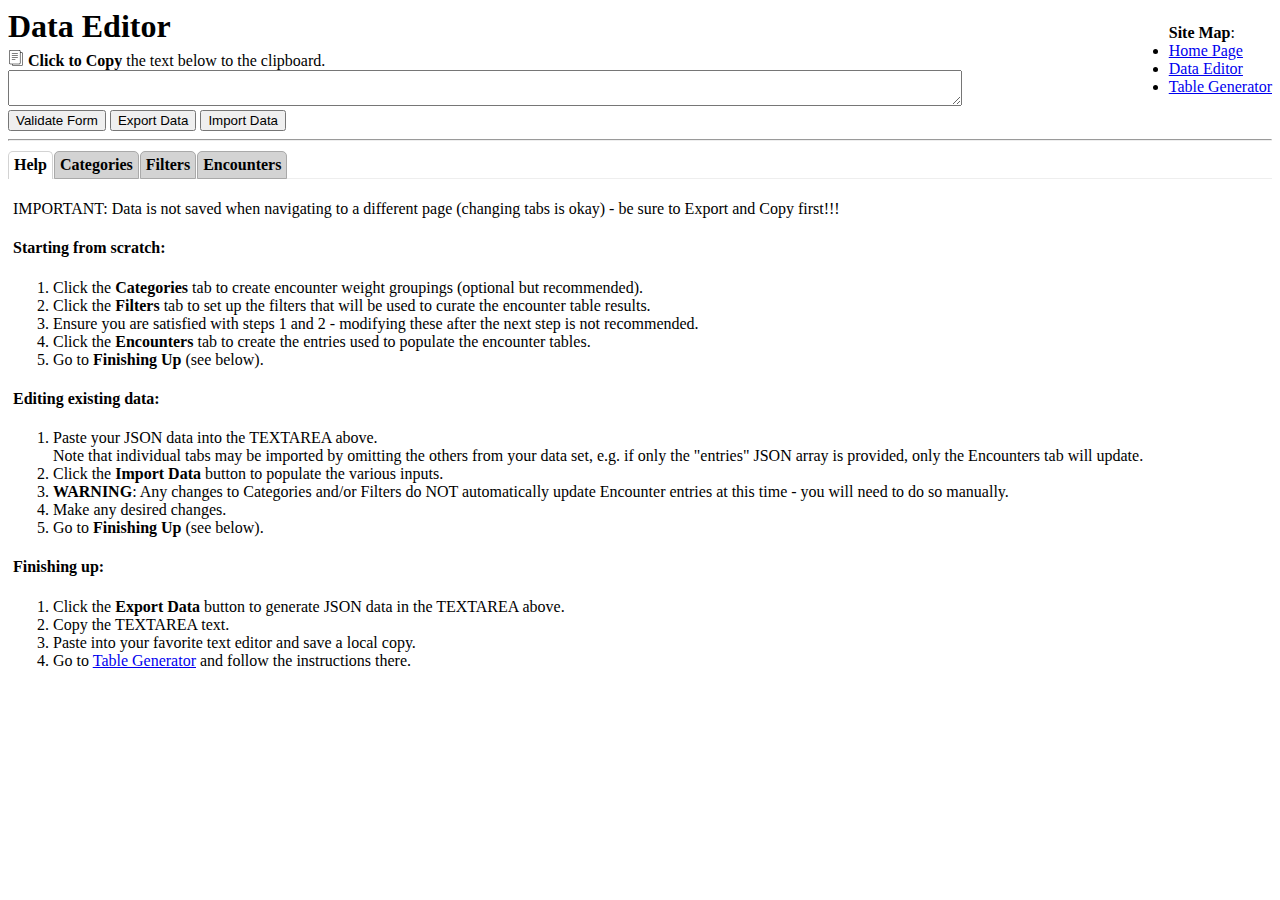
==== public_html/editor.html @ 6f22cfcf "Functional data editor" ====
<!DOCTYPE html>
<html xmlns="http://www.w3.org/1999/xhtml" xml:lang="en" lang="en">
	<head>
		<title>Random Encounter Table Generator</title>
		<meta charset="utf-8">
		<meta name="viewport" content="width=device-width, initial-scale=1.0">
		<link href="css/style.css" rel="stylesheet" type="text/css">
		<meta name="robots" content="index, follow">
	</head>
	<body>
		<div class="fright">
			<ul><strong>Site Map</strong>:
				<li><a href="index.html">Home Page</a></li>
				<li><a href="editor.html">Data Editor</a></li>
				<li><a href="generator.html">Table Generator</a></li>
			</ul>
		</div>
		<h1>Data Editor</h1>
		<label id="copy_data_box" for="data_box"><span class="icon">&nbsp;</span> Click to Copy</label> the text below to the clipboard.
		<br>
		<textarea id="data_box" class="data_box"></textarea>
		<br>
		<button id="btn_validate" title="Checks inputs for errors">Validate Form</button>
		<button id="export_data" onclick="exportData()" title="Exports inputs into textbox above; copy and paste in a text editor to save">Export Data</button>
		<button id="import_data" onclick="importData()" title="Imports data from the textbox above into the form inputs below">Import Data</button>
		<hr>
		<div class="tab_group">
			<div id="tab-help_tab" class="tab tab_selected">
				<a href="#" onclick="return selectTab('help_tab');"><strong>Help</strong></a>
			</div>
			<div id="tab-categories_tab" class="tab">
				<a href="#" onclick="return selectTab('categories_tab');"><strong>Categories</strong></a>
			</div>
			<div id="tab-filters_tab" class="tab">
				<a href="#" onclick="return selectTab('filters_tab');"><strong>Filters</strong></a>
			</div>
			<div id="tab-entries_tab" class="tab">
				<a href="#" onclick="return selectTab('entries_tab');"><strong>Encounters</strong></a>
			</div>
		</div>
		<form id="data_form" method="get" action="#" accept-charset="utf-8">
			<div id="help_tab" class="container">
				<p>IMPORTANT: Data is not saved when navigating to a different page (changing tabs is okay) - be sure to Export and Copy first!!!</p>
				<h4>Starting from scratch:</h4>
				<ol>
					<li>Click the <strong>Categories</strong> tab to create encounter weight groupings (optional but recommended).</li>
					<li>Click the <strong>Filters</strong> tab to set up the filters that will be used to curate the encounter table results.</li>
					<li>Ensure you are satisfied with steps 1 and 2 - modifying these after the next step is not recommended.</li>
					<li>Click the <strong>Encounters</strong> tab to create the entries used to populate the encounter tables.</li>
					<li>Go to <strong>Finishing Up</strong> (see below).</li>
				</ol>
				<h4>Editing existing data:</h4>
				<ol>
					<li>Paste your JSON data into the TEXTAREA above.<br>Note that individual tabs may be imported by omitting the others from your data set, e.g. if only the "entries" JSON array is provided, only the Encounters tab will update.</li>
					<li>Click the <strong>Import Data</strong> button to populate the various inputs.</li>
					<li><strong>WARNING</strong>: Any changes to Categories and/or Filters do NOT automatically update Encounter entries at this time - you will need to do so manually.</li>
					<li>Make any desired changes.</li>
					<li>Go to <strong>Finishing Up</strong> (see below).</li>
				</ol>
				<h4>Finishing up:</h4>
				<ol>
					<li>Click the <strong>Export Data</strong> button to generate JSON data in the TEXTAREA above.</li>
					<li>Copy the TEXTAREA text.</li>
					<li>Paste into your favorite text editor and save a local copy.</li>
					<li>Go to <a href="generator.html">Table Generator</a> and follow the instructions there.</li>
				</ol>
			</div>
			<div id="categories_tab" class="container hide">
				<p>If weight categories are not defined, all encounter entries will be grouped in a single weight category with the entry's individual weight determining their relative frequency.</p>
				<p>Otherwise, each weight category determines its relative frequency and any encounters within that category will be evenly distributed within its frequency range.</p>
				<table>
					<thead>
					<tr>
						<th></th>
						<th>Category Name</th>
						<th>Weight</th>
					</tr>
					</thead><tbody id="categories">
						<tr id="categories_new">
							<td><a href="javascript:;" onclick="addEntry('categories_new', 'categories');" title="Add this entry">[&plus;]</a></td>
							<td><input class="no_validate" type="text" name="categories_name[]" value="" required="required" /></td>
							<td><input class="no_validate" type="number" name="categories_weight[]" value="1" data-default="1" min="1" required="required" /></td>
						</tr>
					<tbody><tfoot>
					</tfoot>
				</table>
				<ul>
					<li><strong>Category Name</strong>: Unique name identifying this weight category</li>
					<li><strong>Weight</strong>: If n is the sum of all category weights, (weight / n) is the portion of encounters expected for each category</li>
				</ul>
			</div>
			<div id="filters_tab" class="container hide">
				<p>Filters defined here may be used later to customize the generated encounter table output.</p>
				<table>
					<thead>
					<tr>
						<th></th>
						<th>Filter Name</th>
						<th>Valid Values</th>
					</tr>
					</thead><tbody id="filters">
						<tr id="filters_new">
							<td><a href="javascript:;" onclick="addEntry('filters_new', 'filters');" title="Add this entry">[&plus;]</a></td>
							<td><input class="no_validate" type="text" name="filters_name[]" value="" required="required" /></td>
							<td><textarea class="no_validate" name="filters_values[]" required="required"></textarea></td>
						</tr>
					<tbody><tfoot>
					</tfoot>
				</table>
				<ul>
					<li><strong>Filter Name</strong>: Unique name identifying this filter</li>
					<li><strong>Valid Values</strong>: List of valid filter values, in order, separated by new lines</li>
				</ul>
			</div>
			<div id="entries_tab" class="container hide">
				<p>Warning: only create and edit encounter entries once the Categories and Filters are set - any changes to these after this point will require manually verifying encounter entries.</p>
				<table>
					<thead>
					<tr>
						<th></th>
						<th>Encounter Name</th>
						<th>Encounter Weight</th>
						<th>Reference Source</th>
						<th>Reference Page</th>
						<th>Filters</th>
					</tr>
					</thead><tbody id="entries">
						<tr id="entries_new">
							<td><a href="javascript:;" onclick="addEntry('entries_new', 'entries');" title="Add this entry">[&plus;]</a></td>
							<td><input class="no_validate" type="text" name="entries_name[]" value="" required="required" /></td>
							<td>
								<input class="no_validate" type="number" name="entries_weight[]" value="1" data-default="1" min="1" required="required" />
								<br>
								<label>Category</label>
								<br>
								<select id="select_entry_category" class="no_validate" name="entries_category[]" data-default="0">
									<option value="">None</option>
								</select>
							</td>
							<td><input class="no_validate" type="text" name="entries_ref_src[]" value="" /></td>
							<td><input class="no_validate" type="text" name="entries_ref_page[]" value="" /></td>
							<td id="entries_filters_container">None available - click <strong>Refresh Data</strong> below when ready</td>
						</tr>
					<tbody><tfoot>
					</tfoot>
				</table>
				<hr>
				<button id="btn_refresh_data" onclick="refreshDataElements()" title="Builds or rebuilds the Category and Filter elements">Refresh Data</button><span>&nbsp;Use after populating Categories/Filters and <strong>before</strong> creating encounter entries.</span>
				<ul>
					<li><strong>Encounter Name</strong>: Unique name identifying this encounter entry</li>
					<li><strong>Encounter Weight</strong>: Individual encounter weight; generally recommended to leave as 1 for an even distribution if using Weight Categories</li>
					<li><strong>Encounter Weight Category</strong>: Optional encounter category used to determine relative overall frequency and group entries within it</li>
					<li><strong>Reference Source</strong>: Optional reference source, e.g. 'Book of Monsters' or 'www.example.com'<br>A filter named <strong>Reference</strong> will be automatically created from available values when imported into the Generator if not explicitly set.</li>
					<li><strong>Reference Page</strong>: Optional source page reference, e.g. 140 or '/goblin.html'</li>
					<li><strong>Filters</strong>: Select all filter values that apply to this entry</li>
				</ul>
			</div>
		</form>
	</body><footer>
	</footer>
</html>
<script src="js/main.js"></script>
<script src="js/editor.js"></script>
---- public_html/css/style.css ----
#copy_data_box > .icon {
	content: url("data:image/svg+xml; utf8, <svg xmlns='http://www.w3.org/2000/svg' x='0px' y='0px' viewBox='0 0 64 64' enable-background='new 0 0 64 64' xml:space='preserve' fill='black'><path d='M53.9791489,9.1429005H50.010849c-0.0826988,0-0.1562004,0.0283995-0.2331009,0.0469999V5.0228 C49.7777481,2.253,47.4731483,0,44.6398468,0h-34.422596C7.3839517,0,5.0793519,2.253,5.0793519,5.0228v46.8432999 c0,2.7697983,2.3045998,5.0228004,5.1378999,5.0228004h6.0367002v2.2678986C16.253952,61.8274002,18.4702511,64,21.1954517,64 h32.783699c2.7252007,0,4.9414978-2.1725998,4.9414978-4.8432007V13.9861002 C58.9206467,11.3155003,56.7043495,9.1429005,53.9791489,9.1429005z M7.1110516,51.8661003V5.0228 c0-1.6487999,1.3938999-2.9909999,3.1062002-2.9909999h34.422596c1.7123032,0,3.1062012,1.3422,3.1062012,2.9909999v46.8432999 c0,1.6487999-1.393898,2.9911003-3.1062012,2.9911003h-34.422596C8.5049515,54.8572006,7.1110516,53.5149002,7.1110516,51.8661003z  M56.8888474,59.1567993c0,1.550602-1.3055,2.8115005-2.9096985,2.8115005h-32.783699 c-1.6042004,0-2.9097996-1.2608986-2.9097996-2.8115005v-2.2678986h26.3541946 c2.8333015,0,5.1379013-2.2530022,5.1379013-5.0228004V11.1275997c0.0769005,0.0186005,0.1504021,0.0469999,0.2331009,0.0469999 h3.9682999c1.6041985,0,2.9096985,1.2609005,2.9096985,2.8115005V59.1567993z' /><path d='M38.6031494,13.2063999H16.253952c-0.5615005,0-1.0159006,0.4542999-1.0159006,1.0158005 c0,0.5615997,0.4544001,1.0158997,1.0159006,1.0158997h22.3491974c0.5615005,0,1.0158997-0.4542999,1.0158997-1.0158997 C39.6190491,13.6606998,39.16465,13.2063999,38.6031494,13.2063999z' /><path d='M38.6031494,21.3334007H16.253952c-0.5615005,0-1.0159006,0.4542999-1.0159006,1.0157986 c0,0.5615005,0.4544001,1.0159016,1.0159006,1.0159016h22.3491974c0.5615005,0,1.0158997-0.454401,1.0158997-1.0159016 C39.6190491,21.7877007,39.16465,21.3334007,38.6031494,21.3334007z' /><path d='M38.6031494,29.4603004H16.253952c-0.5615005,0-1.0159006,0.4543991-1.0159006,1.0158997 s0.4544001,1.0158997,1.0159006,1.0158997h22.3491974c0.5615005,0,1.0158997-0.4543991,1.0158997-1.0158997 S39.16465,29.4603004,38.6031494,29.4603004z' /><path d='M28.4444485,37.5872993H16.253952c-0.5615005,0-1.0159006,0.4543991-1.0159006,1.0158997 s0.4544001,1.0158997,1.0159006,1.0158997h12.1904964c0.5615025,0,1.0158005-0.4543991,1.0158005-1.0158997 S29.0059509,37.5872993,28.4444485,37.5872993z' /></svg>");
	display: inline-block;
	height: 16px;
	width: 16px;
}
#copy_data_box:hover {
	cursor: pointer;
}
h1 {
	margin-bottom: 5px;
	margin-top: 5px;
}
label {
	font-weight: bold;
}
textarea.data_box {
	width: 75%;
	height: 25%;
}
.clear {
	clear:both;
}
.container {
	padding: 5px;
}
.error {
	border: 2px solid red;
}
.fleft {
	float: left;
}
.fright {
	float: right;
}
.hide {
	display: none;
	visibility: hidden;
}
.tab_group {
	height: 26px;
	margin-top: 10px;
	padding: 0 0 1px;
	border-bottom: 1px solid #EEE;
}
.tab {
	float: left;
	line-height: 26px;
	background: lightgrey;
	text-align: center;
	cursor: pointer;
	margin-right: 1px;
	border: 1px solid darkgrey;
	-webkit-border-top-left-radius: 5px;
	-webkit-border-top-right-radius: 5px;
	-moz-border-radius: 5px 5px 0 0;
}
.tab:hover {
	background-color: white;
}
.tab > a {
	text-decoration: none;
	padding: 7px 5px 6px 5px;
	color: black;
}
.tab_selected {
	background-color: white;
	border-color: lightgrey;
	border-bottom: none;
	background-image: none;
	height: 27px;
}
.tab_selected:hover {
	background-color: #EEE;
}
.tab_selected > a {
	color: black;
}
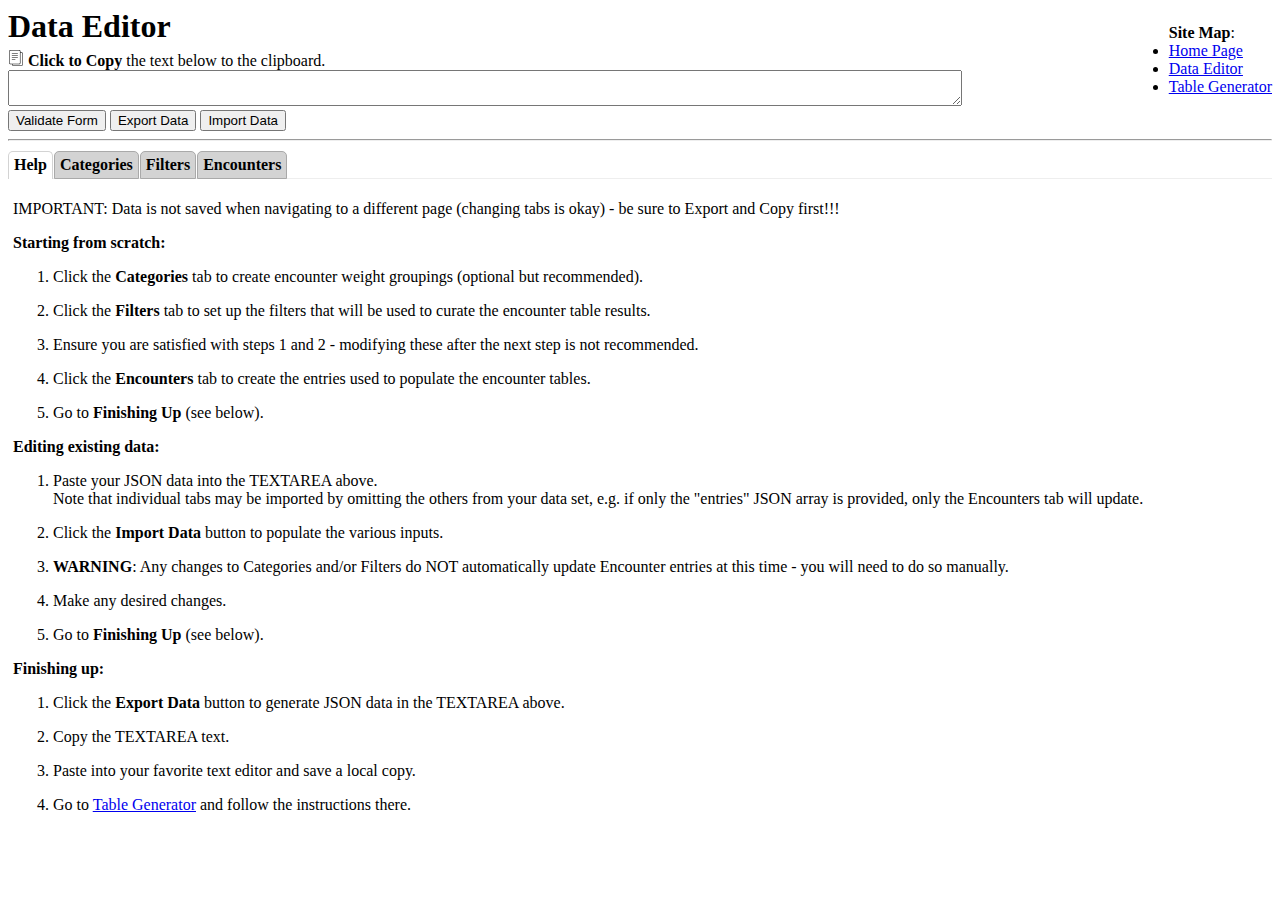
==== commit 9193904d: "Improved readability of instructions by adding <p> tags" ====
--- a/public_html/editor.html
+++ b/public_html/editor.html
@@ -43,26 +43,26 @@
 				<p>IMPORTANT: Data is not saved when navigating to a different page (changing tabs is okay) - be sure to Export and Copy first!!!</p>
 				<h4>Starting from scratch:</h4>
 				<ol>
-					<li>Click the <strong>Categories</strong> tab to create encounter weight groupings (optional but recommended).</li>
-					<li>Click the <strong>Filters</strong> tab to set up the filters that will be used to curate the encounter table results.</li>
-					<li>Ensure you are satisfied with steps 1 and 2 - modifying these after the next step is not recommended.</li>
-					<li>Click the <strong>Encounters</strong> tab to create the entries used to populate the encounter tables.</li>
-					<li>Go to <strong>Finishing Up</strong> (see below).</li>
+					<li><p>Click the <strong>Categories</strong> tab to create encounter weight groupings (optional but recommended).</p></li>
+					<li><p>Click the <strong>Filters</strong> tab to set up the filters that will be used to curate the encounter table results.</p></li>
+					<li><p>Ensure you are satisfied with steps 1 and 2 - modifying these after the next step is not recommended.</p></li>
+					<li><p>Click the <strong>Encounters</strong> tab to create the entries used to populate the encounter tables.</p></li>
+					<li><p>Go to <strong>Finishing Up</strong> (see below).</p></li>
 				</ol>
 				<h4>Editing existing data:</h4>
 				<ol>
-					<li>Paste your JSON data into the TEXTAREA above.<br>Note that individual tabs may be imported by omitting the others from your data set, e.g. if only the "entries" JSON array is provided, only the Encounters tab will update.</li>
-					<li>Click the <strong>Import Data</strong> button to populate the various inputs.</li>
-					<li><strong>WARNING</strong>: Any changes to Categories and/or Filters do NOT automatically update Encounter entries at this time - you will need to do so manually.</li>
-					<li>Make any desired changes.</li>
-					<li>Go to <strong>Finishing Up</strong> (see below).</li>
+					<li><p>Paste your JSON data into the TEXTAREA above.<br>Note that individual tabs may be imported by omitting the others from your data set, e.g. if only the "entries" JSON array is provided, only the Encounters tab will update.</p></li>
+					<li><p>Click the <strong>Import Data</strong> button to populate the various inputs.</p></li>
+					<li><p><strong>WARNING</strong>: Any changes to Categories and/or Filters do NOT automatically update Encounter entries at this time - you will need to do so manually.</p></li>
+					<li><p>Make any desired changes.</p></li>
+					<li><p>Go to <strong>Finishing Up</strong> (see below).</p></li>
 				</ol>
 				<h4>Finishing up:</h4>
 				<ol>
-					<li>Click the <strong>Export Data</strong> button to generate JSON data in the TEXTAREA above.</li>
-					<li>Copy the TEXTAREA text.</li>
-					<li>Paste into your favorite text editor and save a local copy.</li>
-					<li>Go to <a href="generator.html">Table Generator</a> and follow the instructions there.</li>
+					<li><p>Click the <strong>Export Data</strong> button to generate JSON data in the TEXTAREA above.</p></li>
+					<li><p>Copy the TEXTAREA text.</p></li>
+					<li><p>Paste into your favorite text editor and save a local copy.</p></li>
+					<li><p>Go to <a href="generator.html">Table Generator</a> and follow the instructions there.</p></li>
 				</ol>
 			</div>
 			<div id="categories_tab" class="container hide">
--- a/public_html/css/style.css
+++ b/public_html/css/style.css
@@ -7,7 +7,7 @@
 #copy_data_box:hover {
 	cursor: pointer;
 }
-h1 {
+h1, h2, h3, h4, h5 {
 	margin-bottom: 5px;
 	margin-top: 5px;
 }
